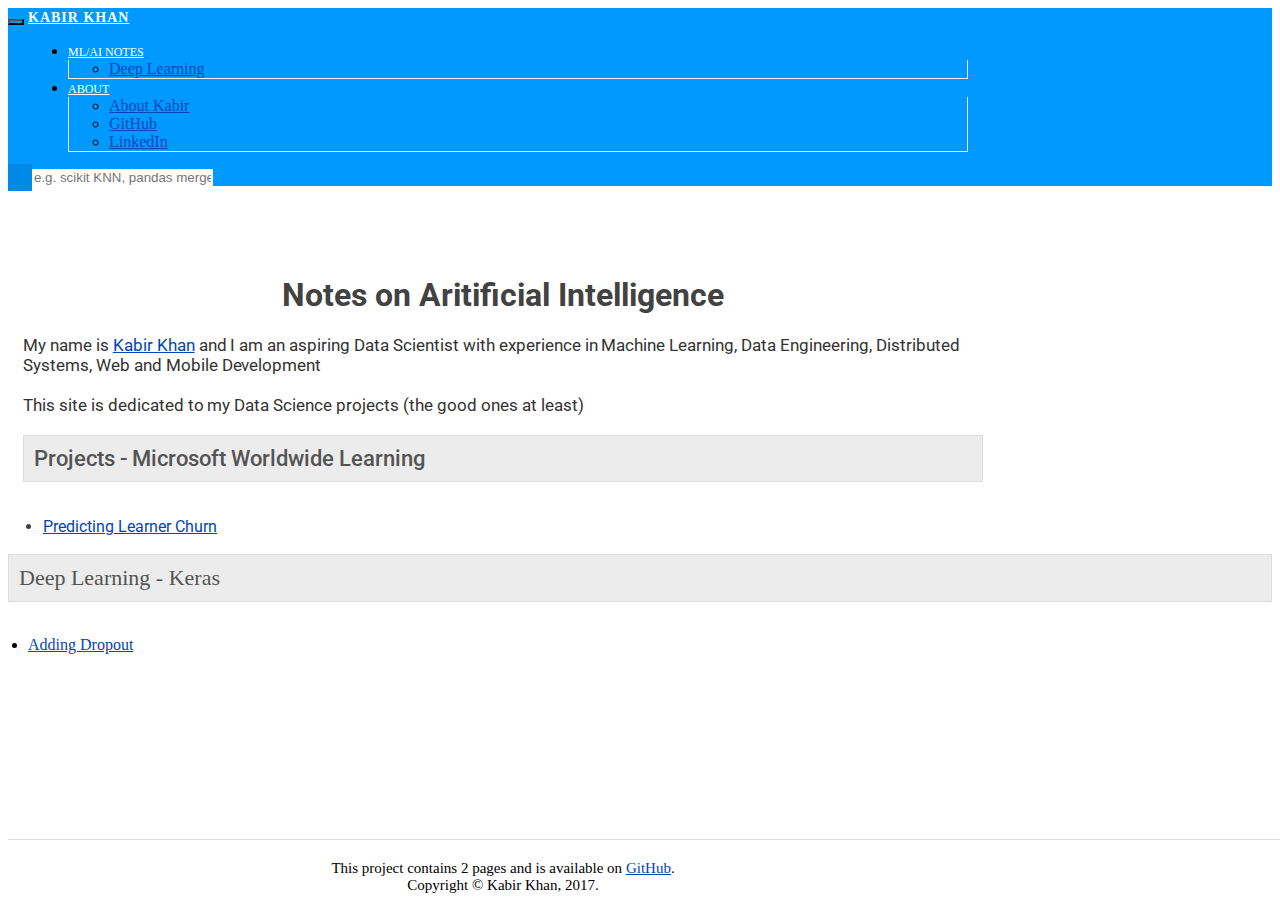
==== index.html @ c29a17bf "Update documentation" ====
<!DOCTYPE html>
<html lang="en">

<head>
    <meta charset="utf-8">
    <meta http-equiv="X-UA-Compatible" content="IE=edge">
    <meta name="viewport" content="width=device-width, initial-scale=1">
    <!-- The above 3 meta tags *must* come first in the head; any other head content must come *after* these tags -->
    <meta name="description" content="Data Science, Machine Learning, &amp; Artificial Intelligence Projects">
    <meta name="author" content="Kabir Khan">
    <link rel="icon" href="../favicon.ico">

    <title>Machine Learning and Artificial Intelligence</title>

    <!-- JQuery -->
    <script src="https://ajax.googleapis.com/ajax/libs/jquery/1.11.3/jquery.min.js"></script>
    <script>
        window.jQuery || document.write('<script src="./theme/js/jquery.min.js"><\/script>')
    </script>

    <!-- Bootstrap core CSS -->
    <link rel="stylesheet" href="./theme/css/bootstrap.css" />
    <!-- IE10 viewport hack for Surface/desktop Windows 8 bug -->
    <link rel="stylesheet" type="text/css" href="./theme/css/ie10-viewport-bug-workaround.css" />
    <!-- Custom styles for this template -->
    <link rel="stylesheet" type="text/css" href="./theme/css/style.css" />
    <link rel="stylesheet" type="text/css" href="./theme/css/notebooks.css" />
    <link href='https://fonts.googleapis.com/css?family=PT+Serif:400,700|Roboto:400,500,700' rel='stylesheet' type='text/css'>

    <!-- HTML5 shim and Respond.js for IE8 support of HTML5 elements and media queries -->
    <!--[if lt IE 9]>
      <script src="https://oss.maxcdn.com/html5shiv/3.7.2/html5shiv.min.js"></script>
      <script src="https://oss.maxcdn.com/respond/1.4.2/respond.min.js"></script>
    <![endif]-->
     <link href="/feeds/all.rss.xml" type="application/rss+xml" rel="alternate" title="Machine Learning and Artificial Intelligence Full RSS Feed" />            <meta name="google-site-verification" content="7RLmddm4HbzdQLpwH2LH94_vBNmcaMGZSEhmmF5n0NM" />
</head>

<body>

    <div class="navbar navbar-fixed-top">
        <div class="container">
            <div class="navbar-header">
                <button type="button" class="navbar-toggle" data-toggle="collapse" data-target=".navbar-collapse">
                    <span class="icon-bar"></span>
                    <span class="icon-bar"></span>
                    <span class="icon-bar"></span>
                </button>
                <a class="navbar-brand" href=".">Kabir Khan</a>
            </div>
            <div class="navbar-collapse collapse" id="searchbar">

                <ul class="nav navbar-nav navbar-right">
                  <li class="dropdown">
                      <a href="#" class="dropdown-toggle" data-toggle="dropdown" role="button" aria-haspopup="true" aria-expanded="false">ML/AI Notes<span class="caret"></span></a>
                      <ul class="dropdown-menu">                          
                          <li><a href=".#Deep-Learning">Deep Learning</a></li>                          
                      </ul>
                  </li>
                    <li class="dropdown">
                        <a href="#" class="dropdown-toggle" data-toggle="dropdown" role="button" aria-haspopup="true" aria-expanded="false">About<span class="caret"></span></a>
                        <ul class="dropdown-menu">
                            <li><a href="./pages/about.html">About Kabir</a></li>
                            <li><a href="https://github.com/kabirkhan">GitHub</a></li>
                            <!-- <li><a href="https://twitter.com/kabir_khan">Twitter</a></li> -->
                            <li><a href="https://www.linkedin.com/in/kabir-khan-378b87108/">LinkedIn</a></li>
                        </ul>
                    </li>


                    <!--<li class="dropdown">
                        <a href="./feeds/blog.rss.xml">Blog RSS</a>
                    </li>-->


                </ul>

                <form class="navbar-form" action="./search.html" onsubmit="return validateForm(this.elements['q'].value);">
                    <div class="form-group" style="display:inline;">
                        <div class="input-group" style="display:table;">
                            <span class="input-group-addon" style="width:1%;"><span class="glyphicon glyphicon-search"></span></span>
                            <input class="form-control search-query" name="q" id="tipue_search_input" placeholder="e.g. scikit KNN, pandas merge" required autocomplete="off" type="text">
                        </div>
                    </div>
                </form>

            </div>
            <!--/.nav-collapse -->
        </div>
    </div>



    <!-- end of header section -->
    <div class="container">
<div class="page-header">
  <h1 class="index-page-title">Notes on Aritificial Intelligence</h1>
</div>
<div class="homepage-blurb row">
    <div class="col-sm-12">
        <p>My name is <a href="./pages/about.html">Kabir Khan</a> and I am an aspiring Data Scientist with experience in Machine Learning, Data Engineering, Distributed Systems, Web and Mobile Development </p>
        <p>This site is dedicated to my Data Science projects (the good ones at least) </p>
    </div>
</div>

<div class="row" id="Deep-Learning">
  <div class="col-sm-12">
    <h2 class="homepage_category_title">Projects - Microsoft Worldwide Learning</h2>
  </div>
  <div class="col-sm-12">
    <div class="panel panel-default">
      <div class="panel-body">
        <ul>
            <li><a href="./projects-microsoft-worldwide-learning/predicting_learner_churn.html">Predicting Learner Churn</a></li>
        </ul>
      </div>
    </div>
  </div>
  </div>
</div>


<div class="row" id="Deep-Learning">
  <div class="col-sm-12">
    <h2 class="homepage_category_title">Deep Learning - Keras</h2>
  </div>
  <div class="col-sm-12">
    <div class="panel panel-default">
      <div class="panel-body">
        <ul>
            <li><a href="./deep-learning-keras/adding_dropout.html">Adding Dropout</a></li>
        </ul>
      </div>
    </div>
  </div>
</div>

    </div>
    <!-- start of footer section -->
    <footer class="footer">
        <div class="container">
            <p class="text-muted">
                <center>This project contains 2 pages and is available on <a href="https://github.com/kabirkhan/mlai">GitHub</a>.
                <br/>
                Copyright &copy; Kabir Khan,
                    <time datetime="2017">2017</time>.
                </center>
            </p>
        </div>
    </footer>

    <!-- This jQuery line finds any span that contains code highlighting classes and then selects the parent <pre> tag and adds a border. This is done as a workaround to visually distinguish the code inputs and outputs -->
    <script>
        $( ".hll, .n, .c, .err, .k, .o, .cm, .cp, .c1, .cs, .gd, .ge, .gr, .gh, .gi, .go, .gp, .gs, .gu, .gt, .kc, .kd, .kn, .kp, .kr, .kt, .m, .s, .na, .nb, .nc, .no, .nd, .ni, .ne, .nf, .nl, .nn, .nt, .nv, .ow, .w, .mf, .mh, .mi, .mo, .sb, .sc, .sd, .s2, .se, .sh, .si, .sx, .sr, .s1, .ss, .bp, .vc, .vg, .vi, .il" ).parent( "pre" ).css( "border", "1px solid #DEDEDE" );
    </script>

    <!-- Load Google Analytics -->
    <script>
        (function(i, s, o, g, r, a, m) {
            i['GoogleAnalyticsObject'] = r;
            i[r] = i[r] || function() {
                (i[r].q = i[r].q || []).push(arguments)
            }, i[r].l = 1 * new Date();
            a = s.createElement(o),
                m = s.getElementsByTagName(o)[0];
            a.async = 1;
            a.src = g;
            m.parentNode.insertBefore(a, m)
        })(window, document, 'script', '//www.google-analytics.com/analytics.js', 'ga');

        ga('create', 'UA-111393904-1', 'auto');
        ga('send', 'pageview');
    </script>
    <!-- End of Google Analytics -->

    <!-- Bootstrap core JavaScript
      ================================================== -->
    <!-- Placed at the end of the document so the pages load faster -->
    <script src="./theme/js/bootstrap.min.js"></script>
    <!-- IE10 viewport hack for Surface/desktop Windows 8 bug -->
    <script src="./theme/js/ie10-viewport-bug-workaround.js"></script>
    <!-- Amazon OneLink -->
    <script src="//z-na.amazon-adsystem.com/widgets/onejs?MarketPlace=US&adInstanceId=946c0716-c88a-4df0-8944-a058be8c1e86"></script>

</body>

</html>
---- theme/css/style.css ----
/* Sticky footer styles
-------------------------------------------------- */
html {
  position: relative;
  min-height: 100%;
}
body {
  /* Margin bottom by footer height */
  margin-bottom: 60px;
  font-size: 16px;
  background-color: #fff;
  }

.footer {
  position: absolute;
  bottom: 0;
  width: 100%;
  /* Set the fixed height of the footer here */
  height: 60px;
}

a {
    color: #0046B7;
}

a:hover {
    color: #0056FF;
}


/* Primary CSS
-------------------------------------------------- */
/* Not required for template or sticky footer method. */

body > .container {
  padding: 60px 15px 0;
  color: #424242;
  font-family: 'Roboto', sans-serif;
}

.container {
  max-width: 960px;
}

.container .text-muted {
  margin: 20px 0;
}

.footer > .container {
  padding-right: 15px;
  padding-left: 15px;
}

.panel-body {
  -webkit-columns: 384px 1;
   -moz-columns: 384px 1;
        columns: 384px 1;
}

@media (min-width: 480px) {
  .panel-body {
    -webkit-columns: 384px 2;
     -moz-columns: 384px 2;
          columns: 384px 2;
  }
}

.navbar {
      background-color: #0099ff;
      border-bottom: 0px solid #0099ff;
}

@media (max-width: 767px) {
  .navbar-header  {
      background: #0099ff;
  }
}

.navbar-toggle .icon-bar {
    background-color: white;
}

.navbar .navbar-brand, .navbar .navbar-brand:hover {
  color: #fff;
  background: #0099ff;
  margin-right: 20px;
  letter-spacing: 1px;
  font-weight: 700;
  text-transform: uppercase;
  font-size: 14px;
}

.navbar .navbar-brand:hover {
  background: #008ae6;
}


@media (max-width: 767px) {
  .navbar .navbar-brand, .navbar .navbar-brand:hover  {
      -webkit-clip-path: none;
      clip-path: none;
  }
}

.navbar-nav > li > a {
  color: #fff;
  font-size: 13px;
  text-transform: uppercase;
  font-size: 12px;
  font-weight: 500;
  /* -webkit-clip-path: polygon(7% 0%, 100% 0%, 93% 100%, 0% 100%);
  clip-path: polygon(7% 0%, 100% 0%, 93% 100%, 0% 100%);
  font-style: italic; */
}

@media (max-width: 767px) {
  .navbar-nav > li > a  {
      -webkit-clip-path: none;
      clip-path: none;
  }
}

.navbar-nav > li > a:hover, .navbar-nav > li > a:active {
  background-color: #008ae6;
}

.navbar-nav > li > a:focus{
  background-color: #0099ff;
}


.nav .dropdown.open > a, .nav .dropdown.open > a:hover, .nav .dropdown.open > a:focus {
    background-color: #008ae6;
}

.dropdown-menu {
  border: none;
}

.navbar-toggle {
  background: #0099ff;
}

.footer {
  border-top: 1px solid #ddd;
  font-size: 15px;
}

.page-header {
    border-bottom: none;
    text-align: center;
    margin: 30px 0 0 0;
}

#content {
    margin-bottom: 3em;
}

.article_content p, .article_content li, .homepage-blurb p{
    font-family: 'Roboto', sans-serif;
    color: #333333;
    letter-spacing: -0.02px;
    font-size: 17px;
}

.index-page-title {
    font-size: 32px;
    font-weight: 700;
}

.panel-default > .panel-heading {
    background-color: #fff;
}

.panel {
    border-radius: 0px;
}

pre {
    background-color: #fbfbfb;
    border: 0px solid #DEDEDE;
    border-radius: 0px;
    font-size: 13px;
}

.panel {
    border-radius: 0px;
    -webkit-box-shadow: 0 1px 1px rgba(0, 0, 0, 0);
    box-shadow: 0 1px 1px rgba(0, 0, 0, 0);
    background: transparent;
}

.dropdown-menu {
    border: 1px solid #eee;
    border-width: 0px 1px 1px 1px;
    border-radius: 0px;
}

.dropdown {
    -webkit-box-shadow: 0 6px 12px rgba(0, 0, 0, 0);
    box-shadow: 0 6px 12px rgba(0, 0, 0, 0);
}

@media (max-width: 767px) {}
    .navbar-nav .open .dropdown-menu {
        background: #fff;
    }
}

.panel-body li a, .panel-body li{
    font-size: 15px;
  }

.body li {
    font-size: 1em;
}

.body li li{
    font-size: 1em;
}

h2.homepage_category_title {
    background-color: #ececec;
    color: rgb(84, 84, 84);
    padding: 10px;
    border: solid 1px #ddd;
    }

h3.panel-title {
  font-size: 17px;
  }

p {
  font-size: 16px;
  margin: 20px 0 20px 0;
}

header {
    margin-bottom: 2em;
}

header h1{
    }

header time {
    font-size: 15px;
    color: #666;
}


/* Header sizes
-------------------------------------------------- */

h1,
.h1 {
  font-size: 30px;
  font-weight: 500;
}
h2,
.h2 {
  font-size: 22px;
  font-weight: 500;
}
h3,
.h3 {
  font-size: 18px;
  font-weight: 500;
}
h4,
.h4 {
  font-size: 16px;
  font-weight: 500;
}
h5,
.h5 {
  font-size: 14px;
  font-weight: 500;
}
h6,
.h6 {
  font-size: 14px;
  font-weight: italic;
}

/* Bug reporting box
-------------------------------------------------- */

.bug-reporting__panel{
        padding: 1em;
    border: solid 1px #dddddd;
    margin-top: 3em;

}

.bug-reporting__panel h3{
    margin: 0 0 10px 0;
    font-size: 18px;
}

.bug-reporting__panel p{
    margin: 0;
    font-size: 16px;
}


.input-group-addon {
    padding: 6px 12px;
    font-size: 14px;
    font-weight: normal;
    line-height: 1;
    color: #fff;
    text-align: center;
    background-color: #008ae6;
    border: 0px solid #ccc;
    border-radius: 0px;
}

.form-control {
    border: 0px solid #ccc;
    border-radius: 0px;
}

.navbar-right {
    margin-left: 20px;
}

@media (max-width: 480px) {
    .navbar-right {
        margin-left: 0;
    }

}

.breadcrumb {
    padding: 0;
    margin-bottom: 0;
    list-style: none;
    background-color: transparent;
    border-radius: 0;
}

.breadcrumb > li {
    font-size: 15px;
    color: #666;
}

.panel-body ul {
    padding-left: 20px;
}

code {
    padding: 2px 4px;
    font-size: 15px;
    color: #696969;
    background-color: #F5F5F5;
    border-radius: 4px;
}


blockquote p {
    margin: 0;
    color: #696969;
    font-style: italic;
}

.search-query {
  outline: none;
  border: none !important;
  -webkit-box-shadow: none !important;
  -moz-box-shadow: none !important;
  box-shadow: none !important;
}

.flashcard {
  max-height: 400px !important;
  -webkit-box-shadow: 8px 8px 5px -4px rgba(140,140,140,0.8);
  -moz-box-shadow: 8px 8px 5px -4px rgba(140,140,140,0.8);
  box-shadow: 8px 8px 5px -4px rgba(140,140,140,0.8);
}

.advert {
}
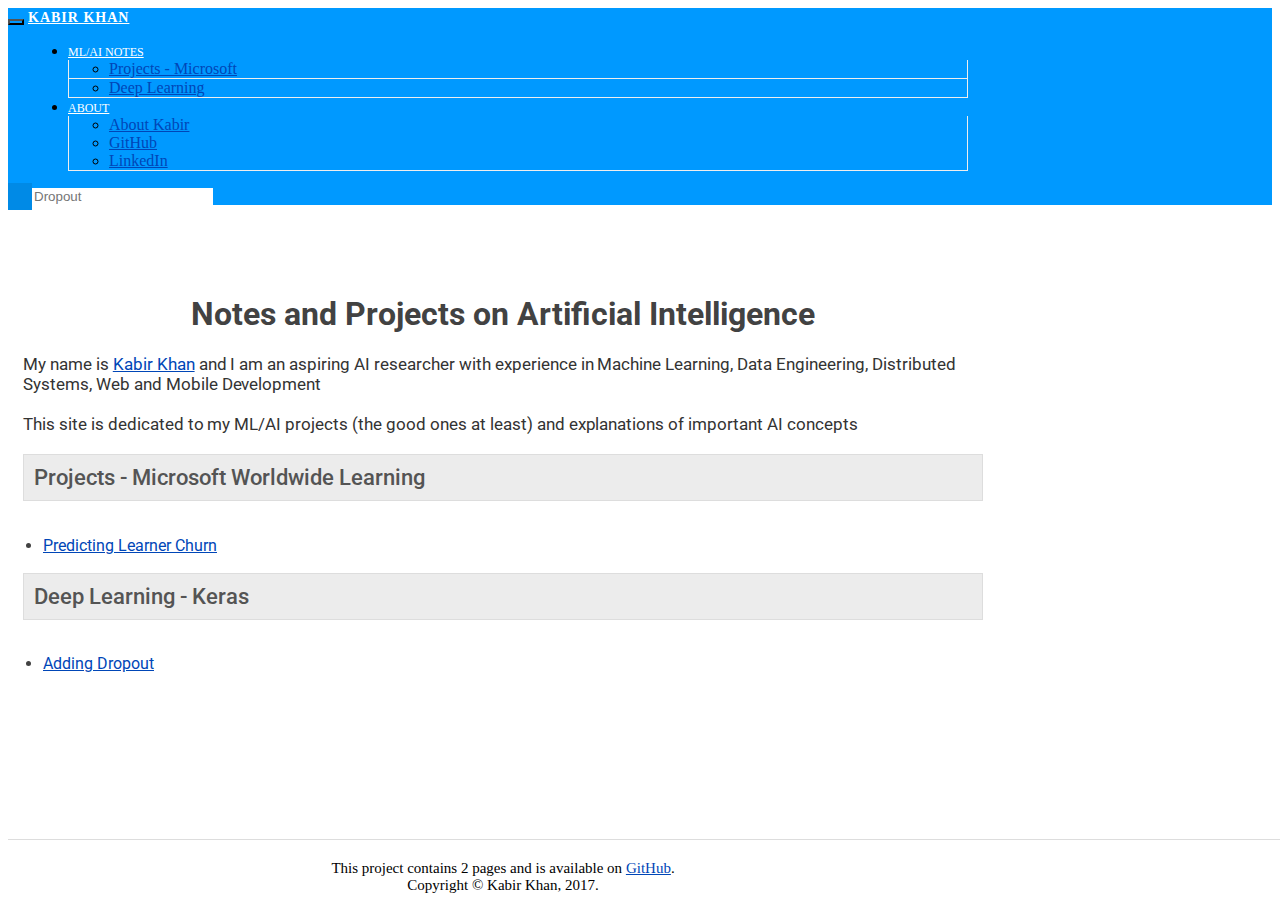
==== commit 6f587dc0: "Update documentation" ====
--- a/index.html
+++ b/index.html
@@ -53,6 +53,9 @@
                   <li class="dropdown">
                       <a href="#" class="dropdown-toggle" data-toggle="dropdown" role="button" aria-haspopup="true" aria-expanded="false">ML/AI Notes<span class="caret"></span></a>
                       <ul class="dropdown-menu">                          
+                          <li><a href=".#Projects-Microsoft">Projects - Microsoft</a></li>                          
+                      </ul>
+                      <ul class="dropdown-menu">                          
                           <li><a href=".#Deep-Learning">Deep Learning</a></li>                          
                       </ul>
                   </li>
@@ -78,7 +81,7 @@
                     <div class="form-group" style="display:inline;">
                         <div class="input-group" style="display:table;">
                             <span class="input-group-addon" style="width:1%;"><span class="glyphicon glyphicon-search"></span></span>
-                            <input class="form-control search-query" name="q" id="tipue_search_input" placeholder="e.g. scikit KNN, pandas merge" required autocomplete="off" type="text">
+                            <input class="form-control search-query" name="q" id="tipue_search_input" placeholder="Dropout" required autocomplete="off" type="text">
                         </div>
                     </div>
                 </form>
@@ -93,16 +96,16 @@
     <!-- end of header section -->
     <div class="container">
 <div class="page-header">
-  <h1 class="index-page-title">Notes on Aritificial Intelligence</h1>
+  <h1 class="index-page-title">Notes and Projects on Artificial Intelligence</h1>
 </div>
 <div class="homepage-blurb row">
     <div class="col-sm-12">
-        <p>My name is <a href="./pages/about.html">Kabir Khan</a> and I am an aspiring Data Scientist with experience in Machine Learning, Data Engineering, Distributed Systems, Web and Mobile Development </p>
-        <p>This site is dedicated to my Data Science projects (the good ones at least) </p>
+        <p>My name is <a href="./pages/about.html">Kabir Khan</a> and I am an aspiring AI researcher with experience in Machine Learning, Data Engineering, Distributed Systems, Web and Mobile Development </p>
+        <p>This site is dedicated to my ML/AI projects (the good ones at least) and explanations of important AI concepts</p>
     </div>
 </div>
 
-<div class="row" id="Deep-Learning">
+<div class="row" id="Projects-Microsoft">
   <div class="col-sm-12">
     <h2 class="homepage_category_title">Projects - Microsoft Worldwide Learning</h2>
   </div>
@@ -115,10 +118,7 @@
       </div>
     </div>
   </div>
-  </div>
 </div>
-
-
 <div class="row" id="Deep-Learning">
   <div class="col-sm-12">
     <h2 class="homepage_category_title">Deep Learning - Keras</h2>
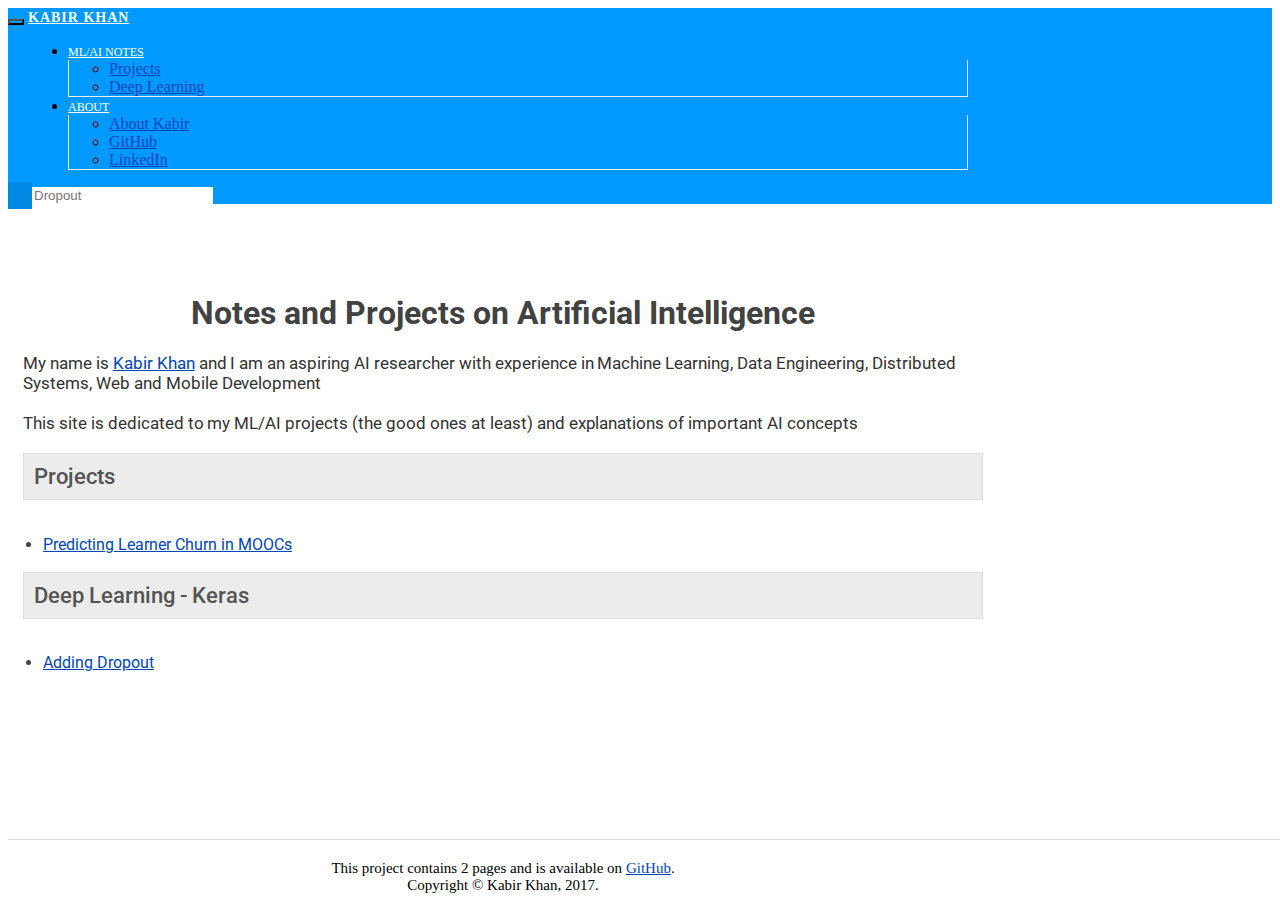
==== commit 88163286: "Update documentation" ====
--- a/index.html
+++ b/index.html
@@ -51,11 +51,9 @@
 
                 <ul class="nav navbar-nav navbar-right">
                   <li class="dropdown">
-                      <a href="#" class="dropdown-toggle" data-toggle="dropdown" role="button" aria-haspopup="true" aria-expanded="false">ML/AI Notes<span class="caret"></span></a>
+                      <a href="#" class="dropdown-toggle" data-toggle="dropdown" role="button" aria-haspopup="true" aria-expanded="false">ML/AI Notes<span class="caret"></span></a>                    
                       <ul class="dropdown-menu">                          
-                          <li><a href=".#Projects-Microsoft">Projects - Microsoft</a></li>                          
-                      </ul>
-                      <ul class="dropdown-menu">                          
+                          <li><a href=".#Projects">Projects</a></li>
                           <li><a href=".#Deep-Learning">Deep Learning</a></li>                          
                       </ul>
                   </li>
@@ -105,15 +103,15 @@
     </div>
 </div>
 
-<div class="row" id="Projects-Microsoft">
+<div class="row" id="Projects">
   <div class="col-sm-12">
-    <h2 class="homepage_category_title">Projects - Microsoft Worldwide Learning</h2>
+    <h2 class="homepage_category_title">Projects</h2>
   </div>
   <div class="col-sm-12">
     <div class="panel panel-default">
       <div class="panel-body">
         <ul>
-            <li><a href="./projects-microsoft-worldwide-learning/predicting_learner_churn.html">Predicting Learner Churn</a></li>
+            <li><a href="./projects/predicting_learner_churn.html">Predicting Learner Churn in MOOCs</a></li>
         </ul>
       </div>
     </div>
@@ -139,7 +137,7 @@
     <footer class="footer">
         <div class="container">
             <p class="text-muted">
-                <center>This project contains 2 pages and is available on <a href="https://github.com/kabirkhan/mlai">GitHub</a>.
+                <center>This project contains 2 pages and is available on <a href="https://github.com/kabirkhan/kabirkhan.me">GitHub</a>.
                 <br/>
                 Copyright &copy; Kabir Khan,
                     <time datetime="2017">2017</time>.
